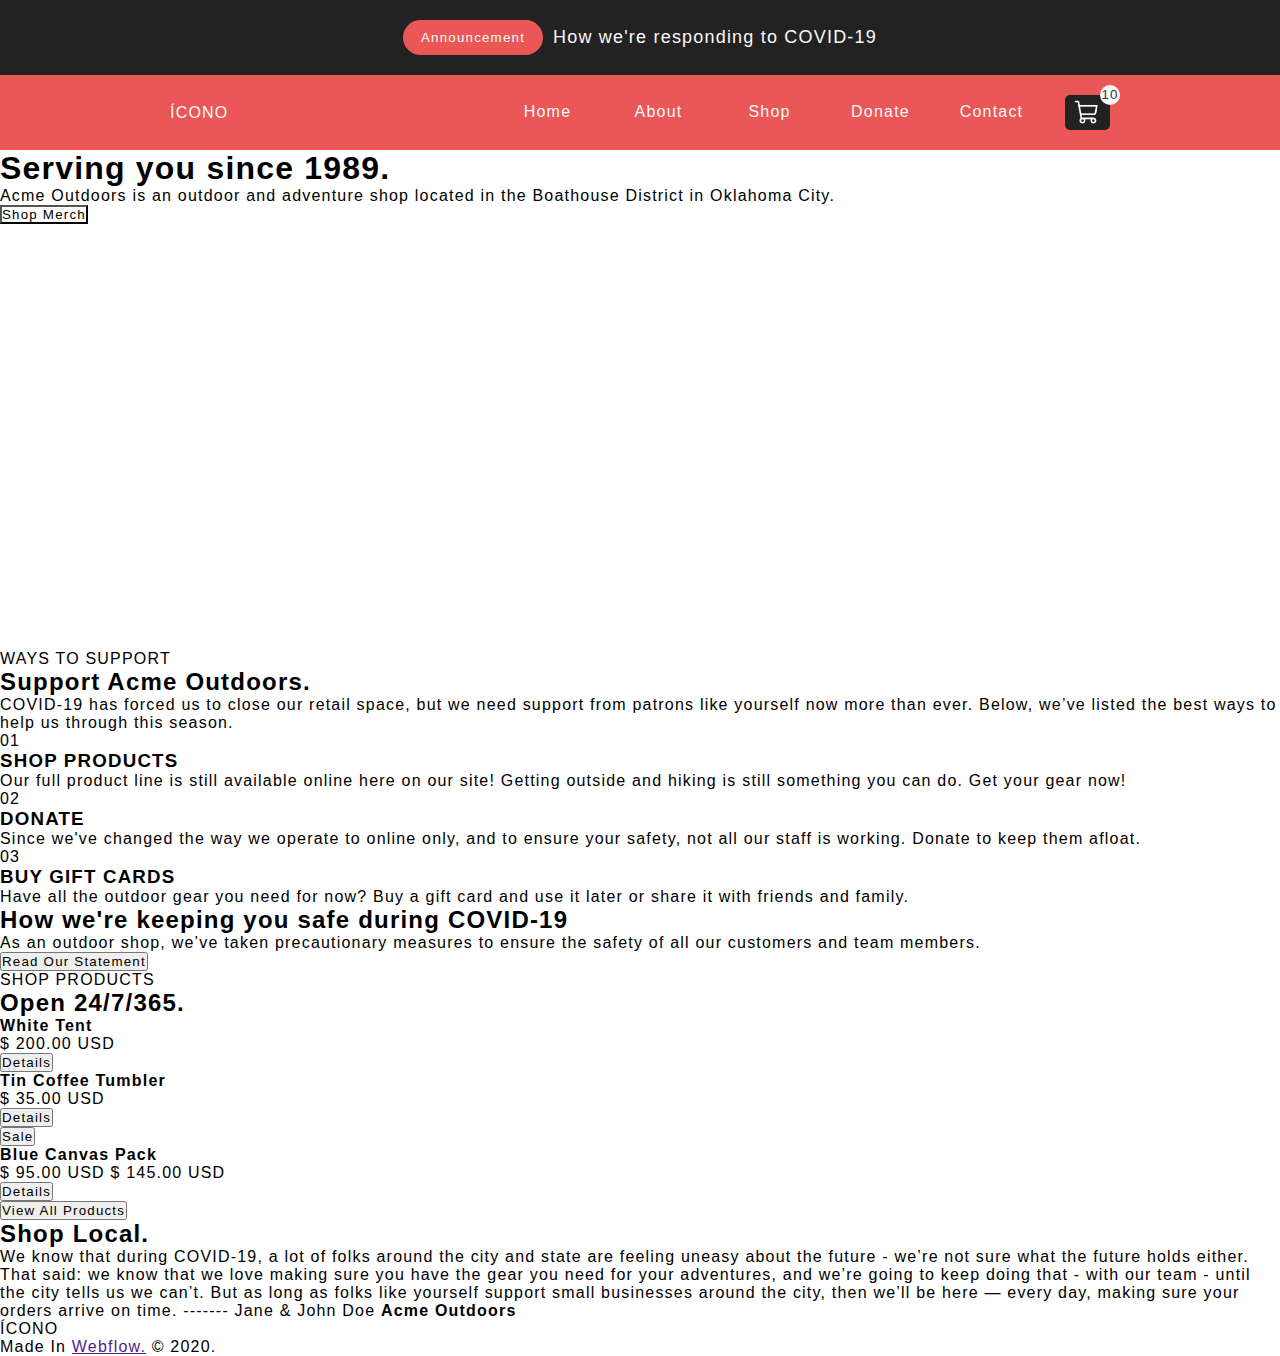
==== index.html @ 8123712b "Iniciando el proyecto" ====
<!DOCTYPE html>
<html lang="en">
<head>
    <meta charset="UTF-8">
    <meta http-equiv="X-UA-Compatible" content="IE=edge">
    <meta name="viewport" content="width=device-width, initial-scale=1.0">
    <title>Biznus Template</title>
    <link rel="stylesheet" href="estilo.css">
</head>
<body>
    <header>
        <section class="covid">
            <button>Announcement</button>
            <p>How we're responding to COVID-19</p>
        </section>
        <section class="menu">
            <span>ÍCONO</span>
            <div>
                <a href="">Home</a>
                <a href="">About</a>
                <a href="">Shop</a>
                <a href="">Donate</a>
                <a href="">Contact</a>
                <button>
                    <span>10</span>
                </button>
            </div>
        </section>
    </header>
    <main>
        <section class="primera">
            <h1>Serving you since 1989.</h1>
            <p>Acme Outdoors is an outdoor and adventure shop located in the Boathouse District in Oklahoma City.</p>
            <button class="calis">
                Shop Merch
            </button>
        </section>
        <section>
            <div>
                <p>
                    <span>WAYS TO SUPPORT</span>
                    <h2>Support Acme Outdoors.</h2>
                </p>
                <p>COVID-19 has forced us to close our retail space, but we need support from patrons like yourself now more than ever. Below, we’ve listed the best ways to help us through this season.</p>
            </div>
            <div>
                <article>
                    <div>
                        <span>01</span>
                        <h3>SHOP PRODUCTS</h3>
                    </div>
                    <p>Our full product line is still available online here on our site! Getting outside and hiking is still something you can do. Get your gear now!</p>
                </article>
                <article>
                    <div>
                        <span>02</span>
                        <h3>DONATE</h3>
                    </div>
                    <p>Since we've changed the way we operate to online only, and to ensure your safety, not all our staff is working. Donate to keep them afloat.</p>
                </article>
                <article>
                    <div>
                        <span>03</span>
                        <h3>BUY GIFT CARDS</h3>
                    </div>
                    <p>Have all the outdoor gear you need for now? Buy a gift card and use it later or share it with friends and family.</p>
                </article>
            </div>
        </section>
        <section>
            <h2>How we're keeping you safe during COVID-19</h2>
            <p>As an outdoor shop, we’ve taken precautionary measures to ensure the safety of all our customers and team members.</p>
            <button>Read Our Statement</button>
        </section>
        <section>
            <p>
                <span>SHOP PRODUCTS</span>
                <h2>Open 24/7/365.</h2>
            </p>
            <div>
                <article>
                    <span></span>
                    <h4>White Tent</h4>
                    <p>$ 200.00 USD</p>
                    <button>Details</button>
                </article>
                <article>
                    <span></span>
                    <h4>Tin Coffee Tumbler</h4>
                    <p>$ 35.00 USD</p>
                    <button>Details</button>
                </article>
                <article>
                    <span>
                        <button>Sale</button>
                    </span>
                    <h4>Blue Canvas Pack</h4>
                    <p>$ 95.00 USD <span>$ 145.00 USD</span></p>
                    <button>Details</button>
                </article>
            </div>
            <button>View All Products</button>
        </section>
        <section>
            <span></span>
            <div>
                <h2>Shop Local.</h2>
                <p>
                    We know that during COVID-19, a lot of folks around the city and state are feeling uneasy about the future - we’re not sure what the future holds either.
                    That said: we know that we love making sure you have the gear you need for your adventures, and we’re going to keep doing that - with our team - until the city tells us we can’t.
                    
                    But as long as folks like yourself support small businesses around the city, then we’ll be here — every day, making sure your orders arrive on time.
                    
                    -------
                    
                    Jane & John Doe
                    <b>Acme Outdoors</b>
                </p>
            </div>
        </section>
    </main>
    <footer>
        <div>
            <span>ÍCONO</span>
            <div>
                <a href=""></a>
                <a href=""></a>
                <a href=""></a>
            </div>
        </div>
        <p>Made In <a href="">Webflow.</a> © 2020.</p>
    </footer>
</body>
</html>
---- estilo.css ----
*{
    padding: 0;
    margin: 0;
    box-sizing: border-box;
    font-family: Arial, Helvetica, sans-serif;
    letter-spacing: 1.2px;
}










 









:root{
    --primary-color:#eb5757;
    --secondary-color:#222;
    --light-color:#f9f9f9;
    --dark-color:#333;
}

header{
    width: 100vw;
    height: 150px;
    position: fixed;
    background-color: var(--primary-color);
}

header .covid{
    width: 100%;
    height: 75px;
    display: flex;
    justify-content: center;
    align-items: center;
    gap: 10px;
    color: var(--light-color);
    background-color: var(--secondary-color);
}

header .covid button{
    width: 140px;
    height: 35px;
    border-radius: 18px;
    border: none;
    background-color: var(--primary-color);
    color: var(--light-color);
}

header .covid p{
    font-size: 18px;
}

header .menu{
    width: 100%;
    height: 75px;
    padding: 0 170px;
    display: flex;
    justify-content: space-between;
    align-items: center;
    color: var(--light-color);
}

header .menu div{
    width: 600px;
    height: 45px;
    display: flex;
    justify-content: space-between;
    align-items: center;
}

header .menu div a{
    height: 35px;
    width: 75px;
    padding-top: 8px;
    border-radius: 5px;
    text-align: center;
    text-decoration: none;
    color: var(--light-color);
    display: inline-block;
    transition: all 0.5s ease;
}

header .menu div a:hover{
    background-color: var(--secondary-color);
}

header .menu div button{
    width: 45px;
    height: 35px;
    border-radius: 5px;
    background-color: var(--secondary-color);
    background-image: url("./img/9025885_shopping_cart_icon.png");
    background-repeat: no-repeat;
    background-size: 60%;
    background-position: center;
    border: none;
    position: relative;
}

header .menu div button span{
    width: 20px;
    height: 20px;
    padding-top: 2px;
    border-radius: 50%;
    display: inline-block;
    position: absolute;
    top: -10px;
    left: 35px;
    text-align: center;
    color: var(--dark-color);
    background-color: var(--light-color);
}

main{
    padding-top: 150px;
}
.calis{
    background-color: rgba(0, 0, 0, 0);
} 

main .primera{
    height: 500px;
    background-image: url("https://picsum.photos/400/300");
    background-repeat: no-repeat;
    background-position: center;
    background-size: cover;
}
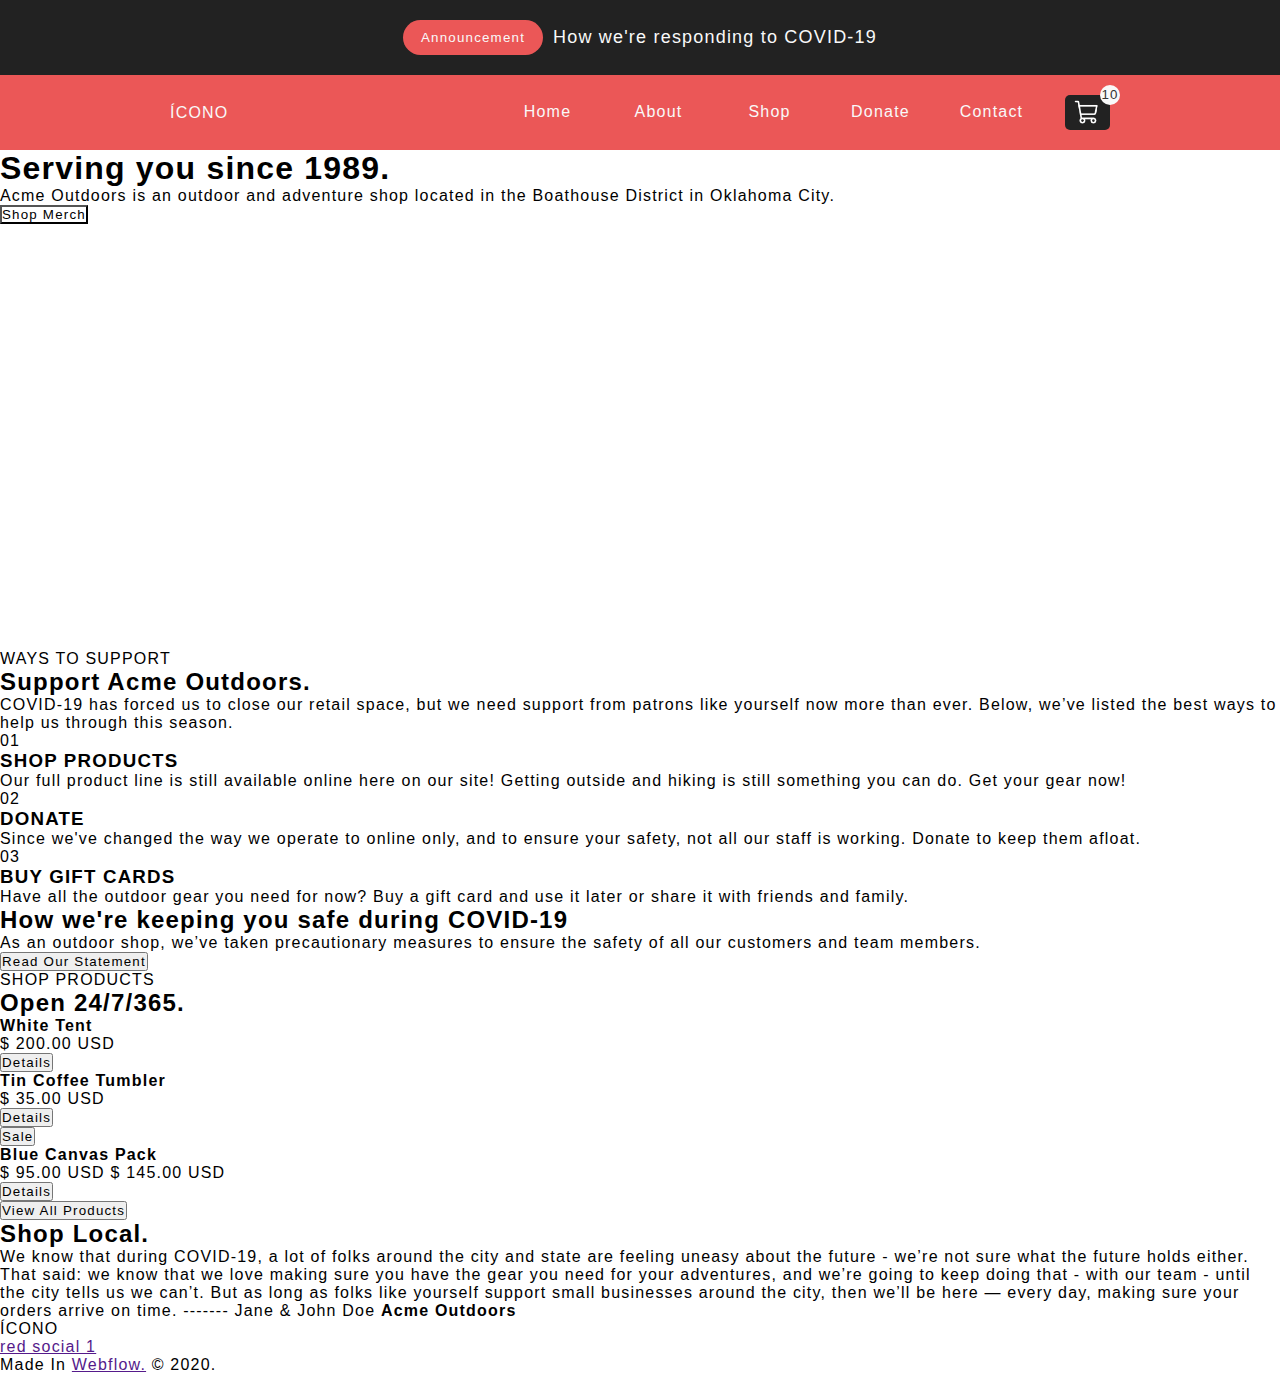
==== commit 5c271988: "Agregue la carpeta JS" ====
--- a/index.html
+++ b/index.html
@@ -123,7 +123,7 @@
         <div>
             <span>ÍCONO</span>
             <div>
-                <a href=""></a>
+                <a href="">red social 1</a>
                 <a href=""></a>
                 <a href=""></a>
             </div>
